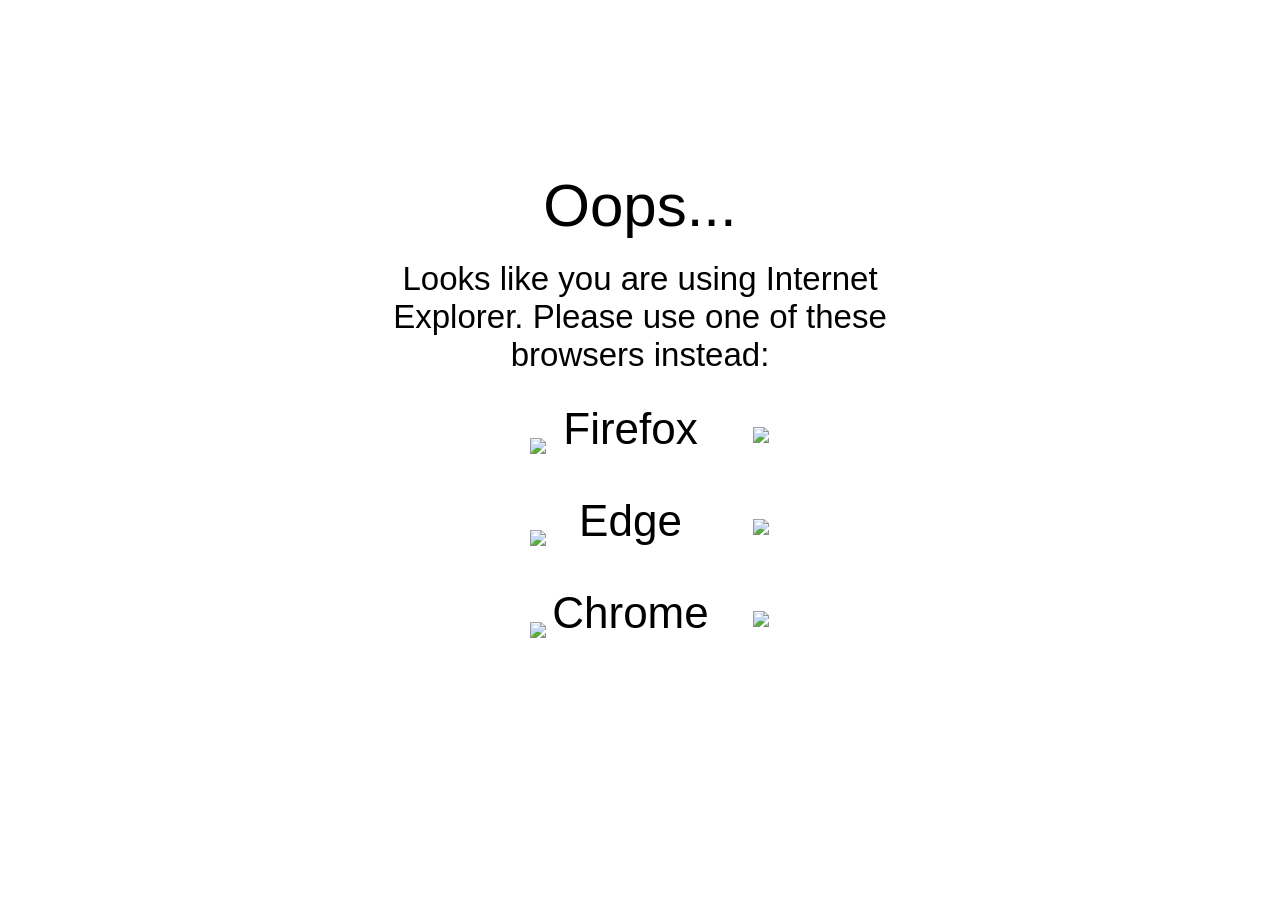
==== IEsucks.html @ 20a7db49 "Create IEsucks.html" ====
<!DOctyPE html>
<html lang="en">
<head>
	<meta charset="UTF-8">
	<meta name="author" content="ZIMONH">
	<title>IEsucks by ZIMONH</title>
</head>
<body>
<style>noie>no>no:nth-child(2),noie>no>no:nth-child(3),noie>no>no:nth-child(3)>no>a:nth-child(1),noie>no>no:nth-child(3)>no>a:nth-child(1) no,noie>no>no:nth-child(3)>no>a:nth-child(2){display:inline-block}noie,noie>no>no:nth-child(3)>no>a:nth-child(1){font-family:helvetica;text-align:center}noie>no>no:nth-child(3)>no>a:nth-child(1){border-radius:20px;font-size:44px;height:72px;margin:10px;padding-right:60px;width:260px}a{color:#000;margin-left:90px}noie>no>no:nth-child(3)>no>a:nth-child(1) no{width:160px}noie>no>no:nth-child(3)>no>a:nth-child(1) img{margin:0 5px 0 20px;position:relative;top:10px;width:50px}noie>no>no:nth-child(3)>no>a:nth-child(2){position:absolute;margin-left:-80px;margin-top:15px;margin-bottom:-10px;border-radius:50%;width:50px;height:50px;padding:4px 6px 8px}noie>no>no:nth-child(1),noie>no>no:nth-child(3)>no{display:block}noie>no>no:nth-child(3)>no>a:nth-child(1),noie>no>no:nth-child(3)>no>a:nth-child(2){-webkit-transition:all .4s ease-in-out;-moz-transition:all .4s ease-in-out;-o-transition:all .4s ease-in-out;transition:all .4s ease-in-out}noie>no>no:nth-child(3){padding-bottom:60px}noie6{padding-left:10px;padding-right:10px}.noie:hover,noie>no>no:nth-child(3)>no>a:nth-child(1):hover{background-color:#eee}noie>no{display:table-cell;height:100vh;vertical-align:middle;width:100vw;text-align:center}noie{background-color:white;font-size:33px;overflow:hidden;position:absolute;top:0;left:0;height:100%;width:100%}noie>no>no:nth-child(1){font-size:60px;margin-bottom:20px}noie>no>no:nth-child(2){display:block}noie>no>no:nth-child(2)>no{display:inline-block;max-width:550px;padding:0 20px 20px}</style>
<noie><no><no>Oops...
</no><no><no>Looks like you are using Internet Explorer. Please use one of these browsers instead:
</no></no><no><no><a href="https://www.mozilla.org/en-US/firefox/new/"><img src="firefox.svg"><no>Firefox</no></a><a style="pointer-events:none;" href="https://www.mozilla.org/en-US/firefox/new/"><img src="download.svg"></a></no><no><a href="microsoft-edge:https://www.google.com/"><img src="edge.svg"><no>Edge</no></a><a class="noie" href="https://www.microsoft.com/en-us/download/"><img src="download.svg"></a></no><no><a href="https://www.google.com/chrome/"><img src="chrome.svg"><no>Chrome</no></a><a style="pointer-events:none;" href="https://www.google.com/chrome/"><img src="download.svg"></a></no></no></no></noie>
<!--
<noie><no><no>Oops...
</no><no><no>Looks like you are using Internet Explorer. Please use one of these browsers instead:
</no></no><no></no></no>noie>
<script>
var all = '';
var supported = [{ img: 'firefox.svg', name: 'Firefox', open: '', link: 'https://www.mozilla.org/en-US/firefox/new/' },
	{ img: 'edge.svg', name: 'Edge', open: 'microsoft-edge', link: 'https://www.microsoft.com/en-us/download/' },
	{ img: 'chrome.svg', name: 'Chrome', open: '', link: 'https://www.google.com/chrome/' },
];
supported.map(function(b) {
	let supported = '',
		pointer = '',
		supportedClass = '';
	if (b.open !== '') {
		supported = 'href="' + b.open + ':https://www.google.com/"';
		supportedClass = ' class="noie"';
	} else {
		supported = 'href="' + b.link + '"';
		pointer = 'style="pointer-events:none;"';
	}

	all +=
		'<no>' +
		'<a ' + supported + '>' +
		'<img src="' + b.img + '">' +
		'<no>' + b.name + '</no>' +
		'</a>' +
		'<a ' + pointer + supportedClass + ' href="' + b.link + '"><img src="download.svg"/></a>' +
		'</no>';
});
document.querySelector('noie > no > no:nth-child(3)').innerHTML = all;
</script> -->
</body>
</html>
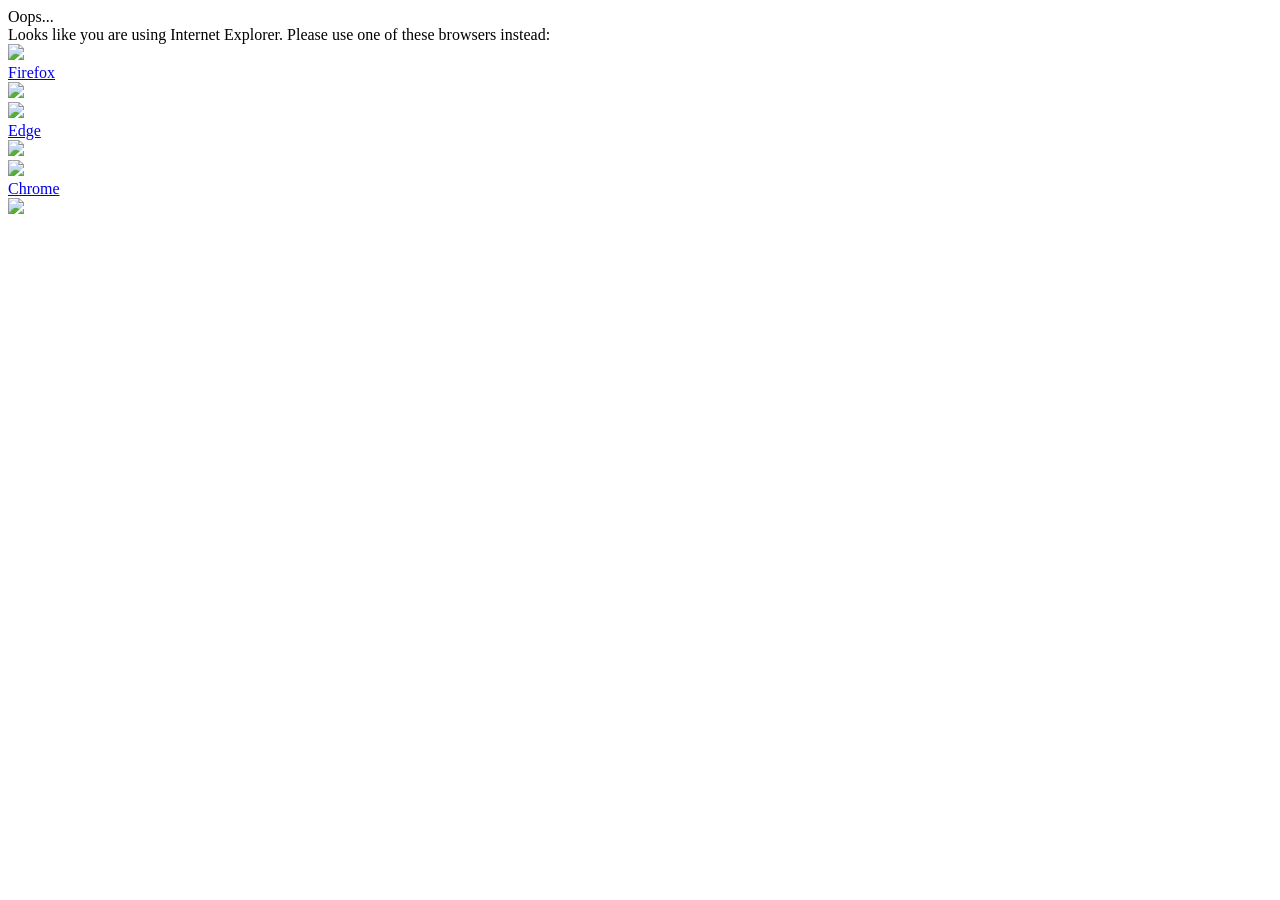
==== commit cd0aa440: "Update IEsucks.html" ====
--- a/IEsucks.html
+++ b/IEsucks.html
@@ -4,44 +4,13 @@
 	<meta charset="UTF-8">
 	<meta name="author" content="ZIMONH">
 	<title>IEsucks by ZIMONH</title>
+	<link href="IEsuck.css" rel="stylesheet">
 </head>
 <body>
-<style>noie>no>no:nth-child(2),noie>no>no:nth-child(3),noie>no>no:nth-child(3)>no>a:nth-child(1),noie>no>no:nth-child(3)>no>a:nth-child(1) no,noie>no>no:nth-child(3)>no>a:nth-child(2){display:inline-block}noie,noie>no>no:nth-child(3)>no>a:nth-child(1){font-family:helvetica;text-align:center}noie>no>no:nth-child(3)>no>a:nth-child(1){border-radius:20px;font-size:44px;height:72px;margin:10px;padding-right:60px;width:260px}a{color:#000;margin-left:90px}noie>no>no:nth-child(3)>no>a:nth-child(1) no{width:160px}noie>no>no:nth-child(3)>no>a:nth-child(1) img{margin:0 5px 0 20px;position:relative;top:10px;width:50px}noie>no>no:nth-child(3)>no>a:nth-child(2){position:absolute;margin-left:-80px;margin-top:15px;margin-bottom:-10px;border-radius:50%;width:50px;height:50px;padding:4px 6px 8px}noie>no>no:nth-child(1),noie>no>no:nth-child(3)>no{display:block}noie>no>no:nth-child(3)>no>a:nth-child(1),noie>no>no:nth-child(3)>no>a:nth-child(2){-webkit-transition:all .4s ease-in-out;-moz-transition:all .4s ease-in-out;-o-transition:all .4s ease-in-out;transition:all .4s ease-in-out}noie>no>no:nth-child(3){padding-bottom:60px}noie6{padding-left:10px;padding-right:10px}.noie:hover,noie>no>no:nth-child(3)>no>a:nth-child(1):hover{background-color:#eee}noie>no{display:table-cell;height:100vh;vertical-align:middle;width:100vw;text-align:center}noie{background-color:white;font-size:33px;overflow:hidden;position:absolute;top:0;left:0;height:100%;width:100%}noie>no>no:nth-child(1){font-size:60px;margin-bottom:20px}noie>no>no:nth-child(2){display:block}noie>no>no:nth-child(2)>no{display:inline-block;max-width:550px;padding:0 20px 20px}</style>
-<noie><no><no>Oops...
-</no><no><no>Looks like you are using Internet Explorer. Please use one of these browsers instead:
-</no></no><no><no><a href="https://www.mozilla.org/en-US/firefox/new/"><img src="firefox.svg"><no>Firefox</no></a><a style="pointer-events:none;" href="https://www.mozilla.org/en-US/firefox/new/"><img src="download.svg"></a></no><no><a href="microsoft-edge:https://www.google.com/"><img src="edge.svg"><no>Edge</no></a><a class="noie" href="https://www.microsoft.com/en-us/download/"><img src="download.svg"></a></no><no><a href="https://www.google.com/chrome/"><img src="chrome.svg"><no>Chrome</no></a><a style="pointer-events:none;" href="https://www.google.com/chrome/"><img src="download.svg"></a></no></no></no></noie>
-<!--
-<noie><no><no>Oops...
-</no><no><no>Looks like you are using Internet Explorer. Please use one of these browsers instead:
-</no></no><no></no></no>noie>
-<script>
-var all = '';
-var supported = [{ img: 'firefox.svg', name: 'Firefox', open: '', link: 'https://www.mozilla.org/en-US/firefox/new/' },
-	{ img: 'edge.svg', name: 'Edge', open: 'microsoft-edge', link: 'https://www.microsoft.com/en-us/download/' },
-	{ img: 'chrome.svg', name: 'Chrome', open: '', link: 'https://www.google.com/chrome/' },
-];
-supported.map(function(b) {
-	let supported = '',
-		pointer = '',
-		supportedClass = '';
-	if (b.open !== '') {
-		supported = 'href="' + b.open + ':https://www.google.com/"';
-		supportedClass = ' class="noie"';
-	} else {
-		supported = 'href="' + b.link + '"';
-		pointer = 'style="pointer-events:none;"';
-	}
-
-	all +=
-		'<no>' +
-		'<a ' + supported + '>' +
-		'<img src="' + b.img + '">' +
-		'<no>' + b.name + '</no>' +
-		'</a>' +
-		'<a ' + pointer + supportedClass + ' href="' + b.link + '"><img src="download.svg"/></a>' +
-		'</no>';
-});
-document.querySelector('noie > no > no:nth-child(3)').innerHTML = all;
-</script> -->
+<div id="noie">
+<div>
+<div>Oops...
+</div><div><div>Looks like you are using Internet Explorer. Please use one of these browsers instead:
+</div></div><div><div><a href="https://www.mozilla.org/en-US/firefox/new/"><img src="firefox.svg"><div>Firefox</div></a><a style="pointer-events:none;" href="https://www.mozilla.org/en-US/firefox/new/"><img src="download.svg"></a></div><div><a href="microsoft-edge:https://www.google.com/"><img src="edge.svg"><div>Edge</div></a><a class="noie" href="https://www.microsoft.com/en-us/download/"><img src="download.svg"></a></div><div><a href="https://www.google.com/chrome/"><img src="chrome.svg"><div>Chrome</div></a><a style="pointer-events:none;" href="https://www.google.com/chrome/"><img src="download.svg"></a></div></div></div></div>
 </body>
 </html>
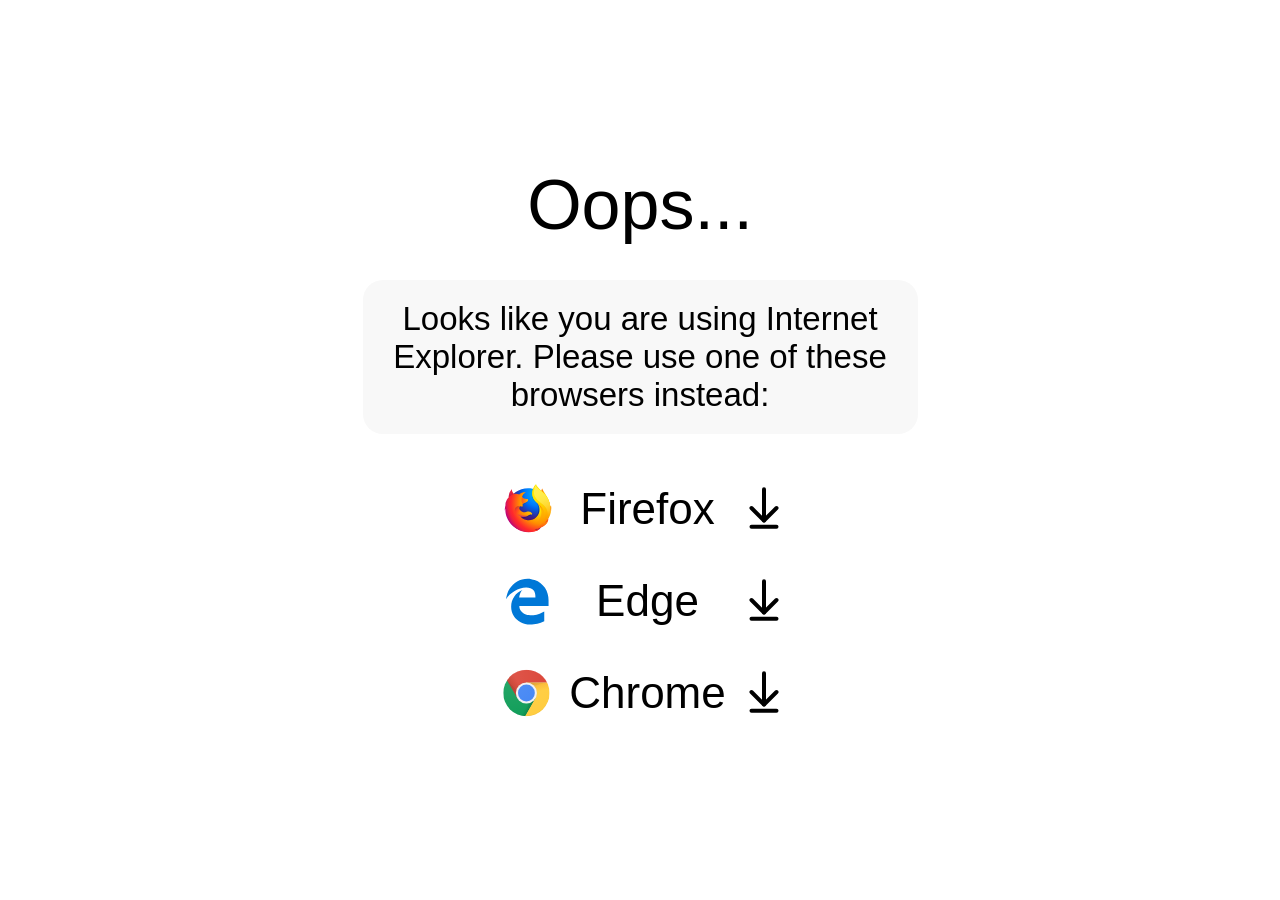
==== commit 290f7b72: "Update IEsucks.html" ====
--- a/IEsucks.html
+++ b/IEsucks.html
@@ -5,6 +5,8 @@
 	<meta name="author" content="ZIMONH">
 	<title>IEsucks by ZIMONH</title>
 	<link href="IEsuck.css" rel="stylesheet">
+	<!--by: ZIMONH src: https://github.com/zimonh/IEsucks
+	License: https://creativecommons.org/licenses/by-nc-sa/4.0/-->
 </head>
 <body>
 <div id="noie">
--- a/IEsuck.css
+++ b/IEsuck.css
@@ -0,0 +1,112 @@
+#noie>div>div:nth-child(2),
+#noie>div>div:nth-child(3),
+#noie>div>div:nth-child(3)>div>a:nth-child(1),
+#noie>div>div:nth-child(3)>div>a:nth-child(1) div,
+#noie>div>div:nth-child(3)>div>a:nth-child(2) {
+	display: inline-block
+}
+
+#noie,
+#noie>div>div:nth-child(3)>div>a:nth-child(1) {
+	font-family: helvetica;
+	text-align: center
+}
+
+#noie>div>div:nth-child(3)>div>a:nth-child(1) {
+	border-radius: 20px;
+	font-size: 44px;
+	height: 72px;
+	margin: 10px;
+	padding-right: 60px;
+	width: 265px
+}
+
+a {
+	color: #000;
+	margin-left: 90px
+}
+
+#noie>div>div:nth-child(3)>div>a:nth-child(1) div {
+	width: 160px
+}
+
+#noie>div>div:nth-child(3)>div>a:nth-child(1) img {
+	margin: 0 15px 0 10px;
+	position: relative;
+	top: 10px;
+	width: 50px
+}
+
+#noie>div>div:nth-child(3)>div>a:nth-child(2) {
+	position: absolute;
+	margin-left: -80px;
+	margin-top: 15px;
+	margin-bottom: -10px;
+	border-radius: 50%;
+	width: 50px;
+	height: 50px;
+	padding: 4px 6px 8px
+}
+
+#noie>div>div:nth-child(1),
+#noie>div>div:nth-child(3)>div {
+	display: block
+}
+
+#noie>div>div:nth-child(3)>div>a:nth-child(1),
+#noie>div>div:nth-child(3)>div>a:nth-child(2) {
+	-webkit-transition: all .4s ease-in-out;
+	-moz-transition: all .4s ease-in-out;
+	-o-transition: all .4s ease-in-out;
+	transition: all .4s ease-in-out
+}
+
+#noie>div>div:nth-child(3) {
+	padding: 30px 0;
+}
+
+#noie6 {
+	padding-left: 10px;
+	padding-right: 10px
+}
+
+.noie:hover,
+#noie>div>div:nth-child(3)>div>a:nth-child(1):hover {
+	background-color: #eee
+}
+
+#noie>div {
+	display: table-cell;
+	height: 100vh;
+	vertical-align: middle;
+	width: 100vw;
+	text-align: center
+}
+
+#noie {
+	background-color: white;
+	font-size: 33px;
+	overflow: hidden;
+	position: absolute;
+	top: 0;
+	left: 0;
+	height: 100%;
+	width: 100%
+}
+
+#noie>div>div:nth-child(1) {
+	font-size: 70px;
+	margin: 35px 0;
+}
+
+#noie>div>div:nth-child(2) {
+	display: block
+}
+
+#noie>div>div:nth-child(2)>div {
+	display: inline-block;
+	max-width: 515px;
+	padding: 20px;
+	background: #f8f8f8;
+	border-radius: 20px;
+}
